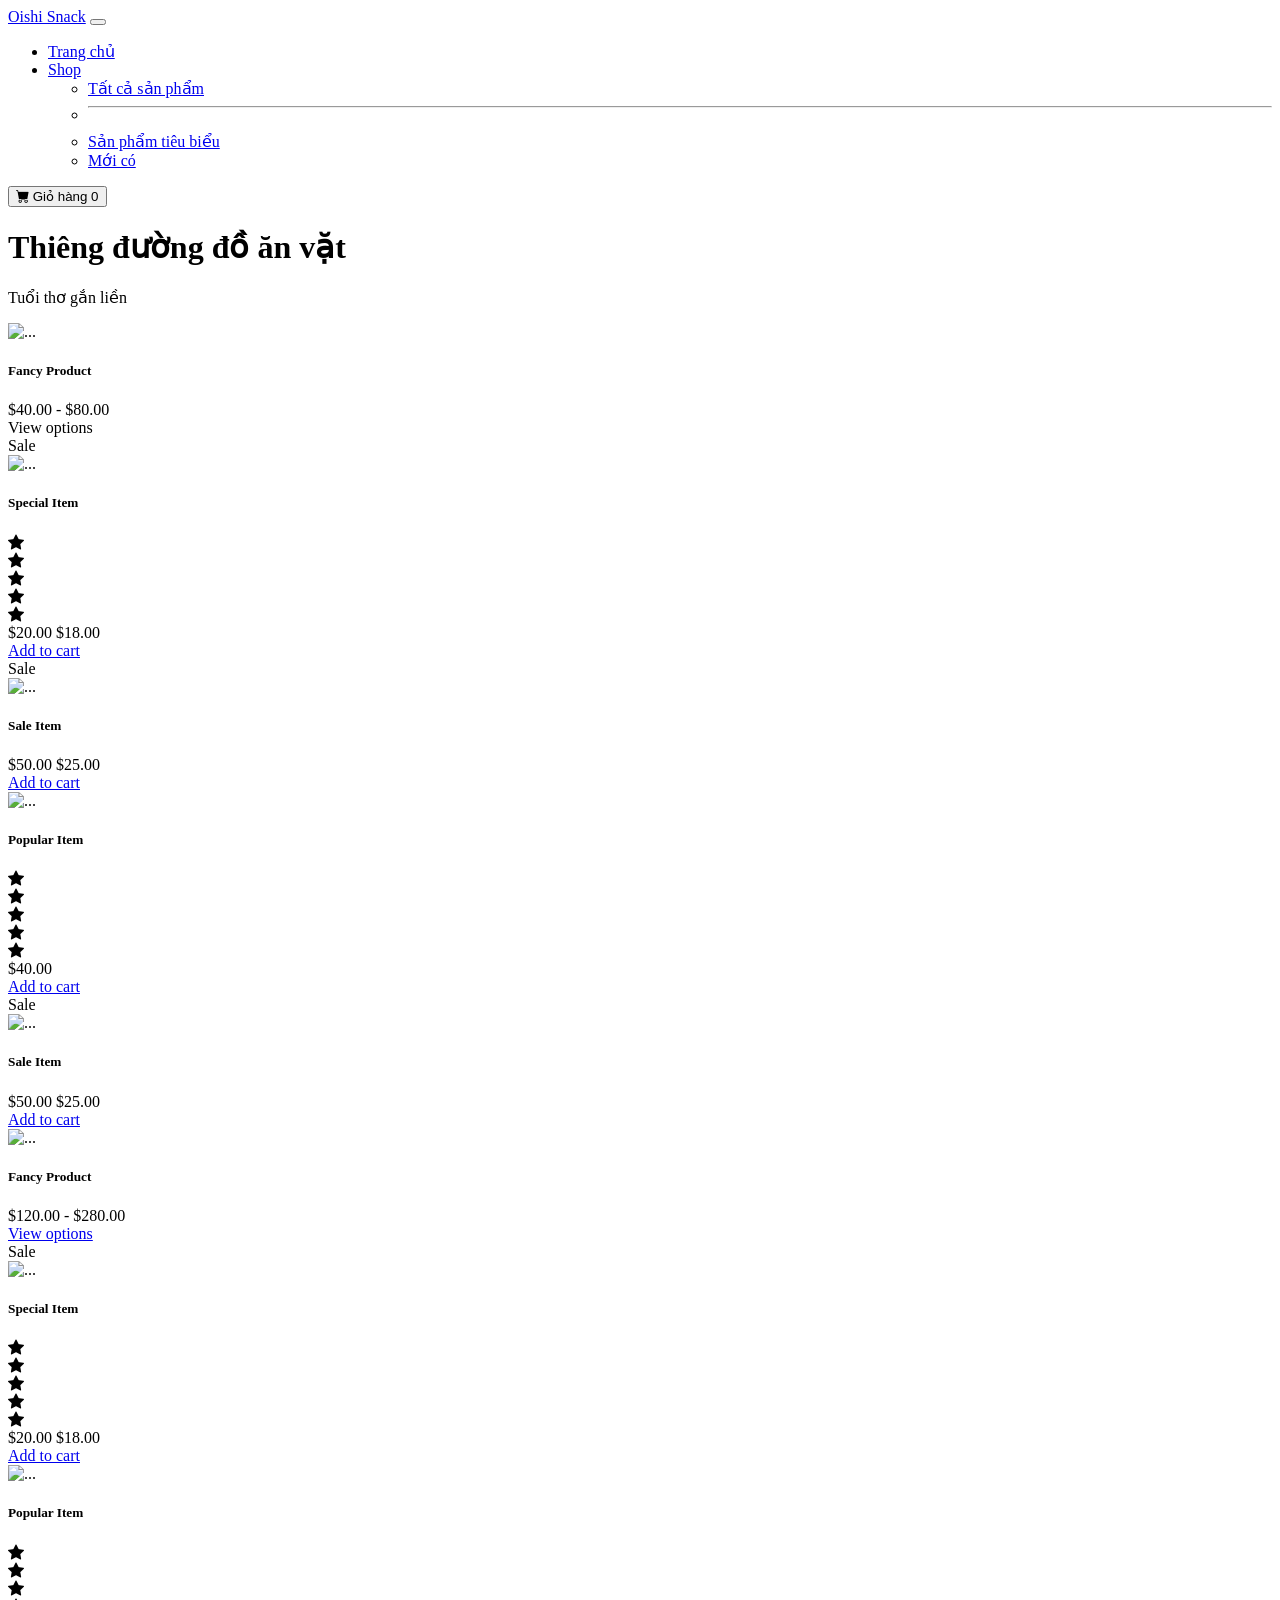
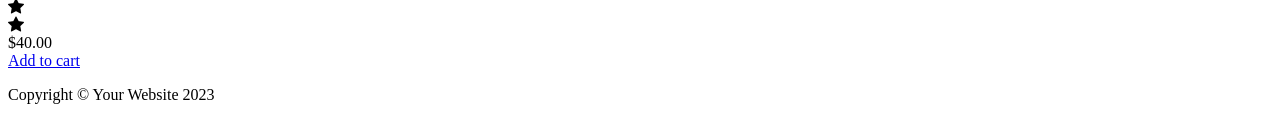
==== midterm/src/main/resources/templates/index.html @ ead7c8b4 "midterm" ====
<!DOCTYPE html>
<html lang="en">
    <head>
        <meta charset="utf-8" />
        <meta name="viewport" content="width=device-width, initial-scale=1, shrink-to-fit=no" />
        <meta name="description" content="" />
        <meta name="author" content="" />
        <title>Trang chủ</title>
        <!-- Favicon-->
        <link rel="icon" type="image/x-icon" href="assets/favicon.ico" />
        <!-- Bootstrap icons-->
        <link href="https://cdn.jsdelivr.net/npm/bootstrap-icons@1.5.0/font/bootstrap-icons.css" rel="stylesheet" />
        <!-- Core theme CSS (includes Bootstrap)-->
        <link href="css/styles.css" rel="stylesheet" />
    </head>
    <body>
        <!-- Navigation-->
        <nav class="navbar navbar-expand-lg navbar-light bg-light">
            <div class="container px-4 px-lg-5">
                <a class="navbar-brand" href="#!">Oishi Snack</a>
                <button class="navbar-toggler" type="button" data-bs-toggle="collapse" data-bs-target="#navbarSupportedContent" aria-controls="navbarSupportedContent" aria-expanded="false" aria-label="Toggle navigation"><span class="navbar-toggler-icon"></span></button>
                <div class="collapse navbar-collapse" id="navbarSupportedContent">
                    <ul class="navbar-nav me-auto mb-2 mb-lg-0 ms-lg-4">
                        <li class="nav-item"><a class="nav-link active" aria-current="page" href="#!">Trang chủ</a></li>
                        <!-- <li class="nav-item"><a class="nav-link" href="#!">About</a></li> -->
                        <li class="nav-item dropdown">
                            <a class="nav-link dropdown-toggle" id="navbarDropdown" href="#" role="button" data-bs-toggle="dropdown" aria-expanded="false">Shop</a>
                            <ul class="dropdown-menu" aria-labelledby="navbarDropdown">
                                <li><a class="dropdown-item" href="#!">Tất cả sản phẩm</a></li>
                                <li><hr class="dropdown-divider" /></li>
                                <li><a class="dropdown-item" href="#!">Sản phẩm tiêu biểu</a></li>
                                <li><a class="dropdown-item" href="#!">Mới có</a></li>
                            </ul>
                        </li>
                    </ul>
                    <form class="d-flex">
                        <button class="btn btn-outline-dark" type="submit">
                            <i class="bi-cart-fill me-1"></i>
                            Giỏ hàng
                            <span class="badge bg-dark text-white ms-1 rounded-pill">0</span>
                        </button>
                    </form>
                </div>
            </div>
        </nav>
        <!-- Header-->
        <header class="bg-dark py-5">
            <div class="container px-4 px-lg-5 my-5">
                <div class="text-center text-white">
                    <h1 class="display-4 fw-bolder">Thiêng đường đồ ăn vặt</h1>
                    <p class="lead fw-normal text-white-50 mb-0">Tuổi thơ gắn liền</p>
                </div>
            </div>
        </header>
        <!-- Section-->
        <section class="py-5">
            <div class="container px-4 px-lg-5 mt-5">
                <div class="row gx-4 gx-lg-5 row-cols-2 row-cols-md-3 row-cols-xl-4 justify-content-center">
                    <div class="col mb-5">
                        <div class="card h-100">
                            <!-- Product image-->
                            <img class="card-img-top" src="https://dummyimage.com/450x300/dee2e6/6c757d.jpg" alt="..." />
                            <!-- Product details-->
                            <div class="card-body p-4">
                                <div class="text-center">
                                    <!-- Product name-->
                                    <h5 class="fw-bolder">Fancy Product</h5>
                                    <!-- Product price-->
                                    $40.00 - $80.00
                                </div>
                            </div>
                            <!-- Product actions-->
                            <div class="card-footer p-4 pt-0 border-top-0 bg-transparent">
                                <div class="text-center"><a class="btn btn-outline-dark mt-auto" th:href="@{/product}">View options</a></div>
                            </div>
                        </div>
                    </div>
                    <div class="col mb-5">
                        <div class="card h-100">
                            <!-- Sale badge-->
                            <div class="badge bg-dark text-white position-absolute" style="top: 0.5rem; right: 0.5rem">Sale</div>
                            <!-- Product image-->
                            <img class="card-img-top" src="https://dummyimage.com/450x300/dee2e6/6c757d.jpg" alt="..." />
                            <!-- Product details-->
                            <div class="card-body p-4">
                                <div class="text-center">
                                    <!-- Product name-->
                                    <h5 class="fw-bolder">Special Item</h5>
                                    <!-- Product reviews-->
                                    <div class="d-flex justify-content-center small text-warning mb-2">
                                        <div class="bi-star-fill"></div>
                                        <div class="bi-star-fill"></div>
                                        <div class="bi-star-fill"></div>
                                        <div class="bi-star-fill"></div>
                                        <div class="bi-star-fill"></div>
                                    </div>
                                    <!-- Product price-->
                                    <span class="text-muted text-decoration-line-through">$20.00</span>
                                    $18.00
                                </div>
                            </div>
                            <!-- Product actions-->
                            <div class="card-footer p-4 pt-0 border-top-0 bg-transparent">
                                <div class="text-center"><a class="btn btn-outline-dark mt-auto" href="#">Add to cart</a></div>
                            </div>
                        </div>
                    </div>
                    <div class="col mb-5">
                        <div class="card h-100">
                            <!-- Sale badge-->
                            <div class="badge bg-dark text-white position-absolute" style="top: 0.5rem; right: 0.5rem">Sale</div>
                            <!-- Product image-->
                            <img class="card-img-top" src="https://dummyimage.com/450x300/dee2e6/6c757d.jpg" alt="..." />
                            <!-- Product details-->
                            <div class="card-body p-4">
                                <div class="text-center">
                                    <!-- Product name-->
                                    <h5 class="fw-bolder">Sale Item</h5>
                                    <!-- Product price-->
                                    <span class="text-muted text-decoration-line-through">$50.00</span>
                                    $25.00
                                </div>
                            </div>
                            <!-- Product actions-->
                            <div class="card-footer p-4 pt-0 border-top-0 bg-transparent">
                                <div class="text-center"><a class="btn btn-outline-dark mt-auto" href="#">Add to cart</a></div>
                            </div>
                        </div>
                    </div>
                    <div class="col mb-5">
                        <div class="card h-100">
                            <!-- Product image-->
                            <img class="card-img-top" src="https://dummyimage.com/450x300/dee2e6/6c757d.jpg" alt="..." />
                            <!-- Product details-->
                            <div class="card-body p-4">
                                <div class="text-center">
                                    <!-- Product name-->
                                    <h5 class="fw-bolder">Popular Item</h5>
                                    <!-- Product reviews-->
                                    <div class="d-flex justify-content-center small text-warning mb-2">
                                        <div class="bi-star-fill"></div>
                                        <div class="bi-star-fill"></div>
                                        <div class="bi-star-fill"></div>
                                        <div class="bi-star-fill"></div>
                                        <div class="bi-star-fill"></div>
                                    </div>
                                    <!-- Product price-->
                                    $40.00
                                </div>
                            </div>
                            <!-- Product actions-->
                            <div class="card-footer p-4 pt-0 border-top-0 bg-transparent">
                                <div class="text-center"><a class="btn btn-outline-dark mt-auto" href="#">Add to cart</a></div>
                            </div>
                        </div>
                    </div>
                    <div class="col mb-5">
                        <div class="card h-100">
                            <!-- Sale badge-->
                            <div class="badge bg-dark text-white position-absolute" style="top: 0.5rem; right: 0.5rem">Sale</div>
                            <!-- Product image-->
                            <img class="card-img-top" src="https://dummyimage.com/450x300/dee2e6/6c757d.jpg" alt="..." />
                            <!-- Product details-->
                            <div class="card-body p-4">
                                <div class="text-center">
                                    <!-- Product name-->
                                    <h5 class="fw-bolder">Sale Item</h5>
                                    <!-- Product price-->
                                    <span class="text-muted text-decoration-line-through">$50.00</span>
                                    $25.00
                                </div>
                            </div>
                            <!-- Product actions-->
                            <div class="card-footer p-4 pt-0 border-top-0 bg-transparent">
                                <div class="text-center"><a class="btn btn-outline-dark mt-auto" href="#">Add to cart</a></div>
                            </div>
                        </div>
                    </div>
                    <div class="col mb-5">
                        <div class="card h-100">
                            <!-- Product image-->
                            <img class="card-img-top" src="https://dummyimage.com/450x300/dee2e6/6c757d.jpg" alt="..." />
                            <!-- Product details-->
                            <div class="card-body p-4">
                                <div class="text-center">
                                    <!-- Product name-->
                                    <h5 class="fw-bolder">Fancy Product</h5>
                                    <!-- Product price-->
                                    $120.00 - $280.00
                                </div>
                            </div>
                            <!-- Product actions-->
                            <div class="card-footer p-4 pt-0 border-top-0 bg-transparent">
                                <div class="text-center"><a class="btn btn-outline-dark mt-auto" href="#">View options</a></div>
                            </div>
                        </div>
                    </div>
                    <div class="col mb-5">
                        <div class="card h-100">
                            <!-- Sale badge-->
                            <div class="badge bg-dark text-white position-absolute" style="top: 0.5rem; right: 0.5rem">Sale</div>
                            <!-- Product image-->
                            <img class="card-img-top" src="https://dummyimage.com/450x300/dee2e6/6c757d.jpg" alt="..." />
                            <!-- Product details-->
                            <div class="card-body p-4">
                                <div class="text-center">
                                    <!-- Product name-->
                                    <h5 class="fw-bolder">Special Item</h5>
                                    <!-- Product reviews-->
                                    <div class="d-flex justify-content-center small text-warning mb-2">
                                        <div class="bi-star-fill"></div>
                                        <div class="bi-star-fill"></div>
                                        <div class="bi-star-fill"></div>
                                        <div class="bi-star-fill"></div>
                                        <div class="bi-star-fill"></div>
                                    </div>
                                    <!-- Product price-->
                                    <span class="text-muted text-decoration-line-through">$20.00</span>
                                    $18.00
                                </div>
                            </div>
                            <!-- Product actions-->
                            <div class="card-footer p-4 pt-0 border-top-0 bg-transparent">
                                <div class="text-center"><a class="btn btn-outline-dark mt-auto" href="#">Add to cart</a></div>
                            </div>
                        </div>
                    </div>
                    <div class="col mb-5">
                        <div class="card h-100">
                            <!-- Product image-->
                            <img class="card-img-top" src="https://dummyimage.com/450x300/dee2e6/6c757d.jpg" alt="..." />
                            <!-- Product details-->
                            <div class="card-body p-4">
                                <div class="text-center">
                                    <!-- Product name-->
                                    <h5 class="fw-bolder">Popular Item</h5>
                                    <!-- Product reviews-->
                                    <div class="d-flex justify-content-center small text-warning mb-2">
                                        <div class="bi-star-fill"></div>
                                        <div class="bi-star-fill"></div>
                                        <div class="bi-star-fill"></div>
                                        <div class="bi-star-fill"></div>
                                        <div class="bi-star-fill"></div>
                                    </div>
                                    <!-- Product price-->
                                    $40.00
                                </div>
                            </div>
                            <!-- Product actions-->
                            <div class="card-footer p-4 pt-0 border-top-0 bg-transparent">
                                <div class="text-center"><a class="btn btn-outline-dark mt-auto" href="#">Add to cart</a></div>
                            </div>
                        </div>
                    </div>
                </div>
            </div>
        </section>
        <!-- Footer-->
        <footer class="py-5 bg-dark">
            <div class="container"><p class="m-0 text-center text-white">Copyright &copy; Your Website 2023</p></div>
        </footer>
        <!-- Bootstrap core JS-->
        <script src="https://cdn.jsdelivr.net/npm/bootstrap@5.2.3/dist/js/bootstrap.bundle.min.js"></script>
        <!-- Core theme JS-->
        <script src="js/scripts.js"></script>
    </body>
</html>
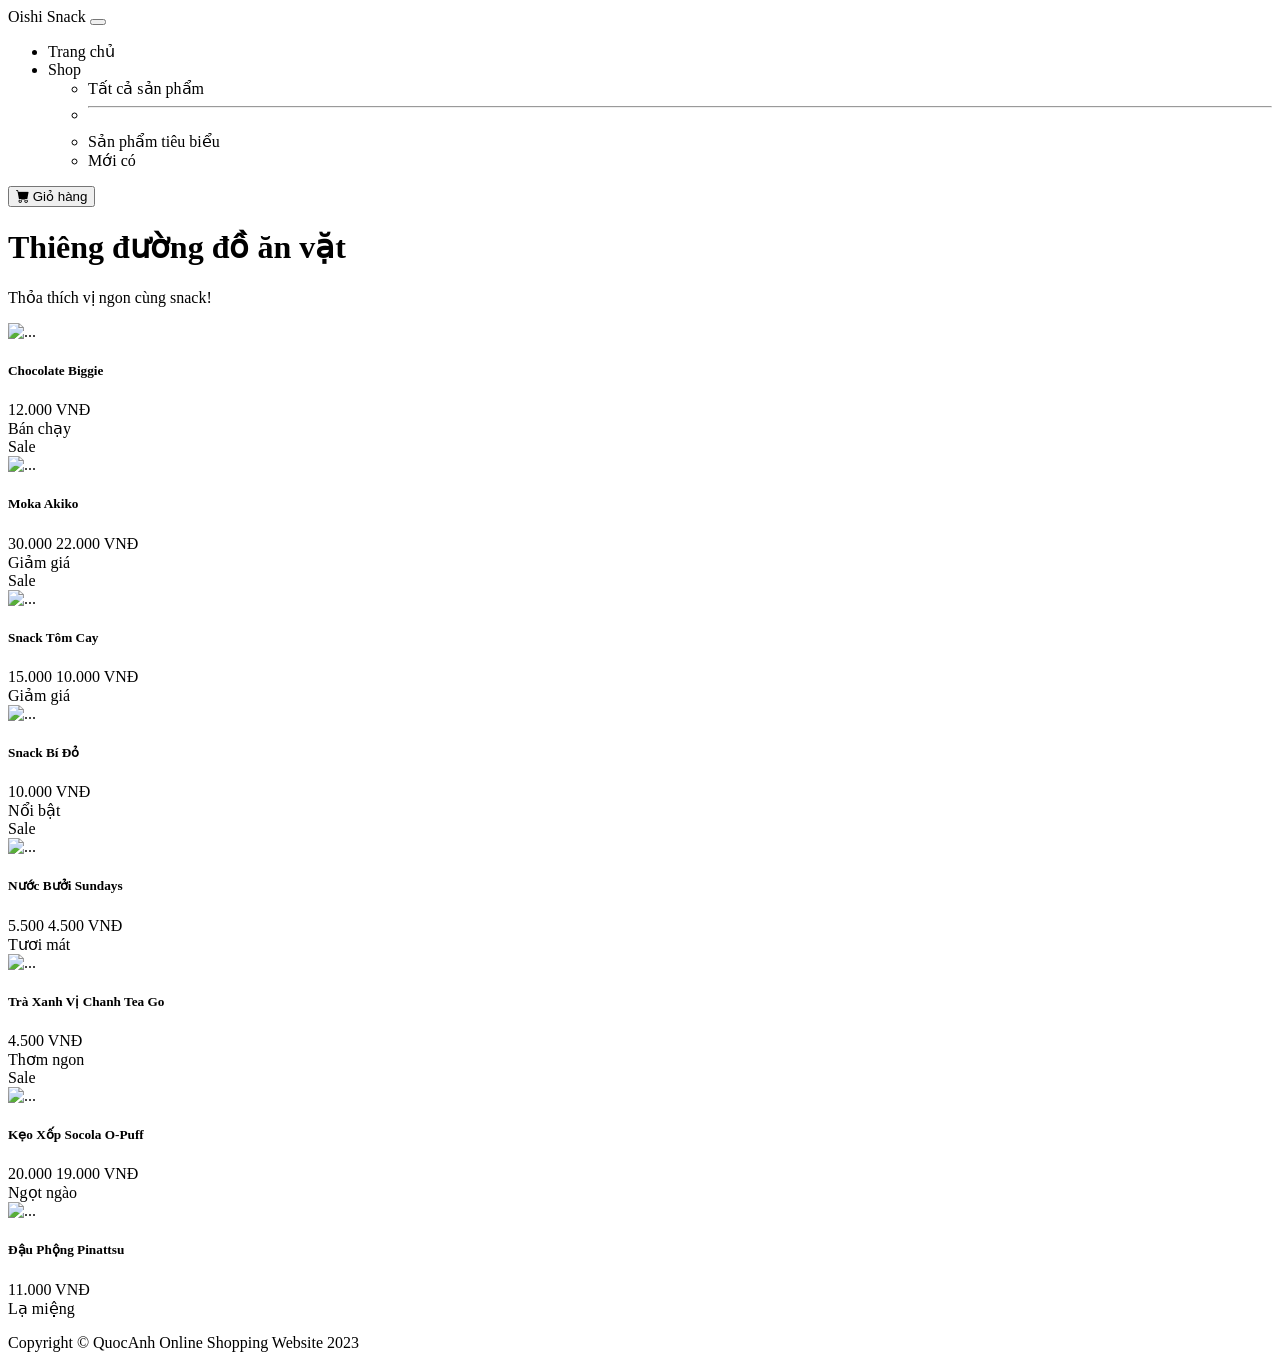
==== commit 1b65cc27: "update" ====
--- a/midterm/src/main/resources/templates/index.html
+++ b/midterm/src/main/resources/templates/index.html
@@ -1,267 +1,275 @@
 <!DOCTYPE html>
 <html lang="en">
-    <head>
-        <meta charset="utf-8" />
-        <meta name="viewport" content="width=device-width, initial-scale=1, shrink-to-fit=no" />
-        <meta name="description" content="" />
-        <meta name="author" content="" />
-        <title>Trang chủ</title>
-        <!-- Favicon-->
-        <link rel="icon" type="image/x-icon" href="assets/favicon.ico" />
-        <!-- Bootstrap icons-->
-        <link href="https://cdn.jsdelivr.net/npm/bootstrap-icons@1.5.0/font/bootstrap-icons.css" rel="stylesheet" />
-        <!-- Core theme CSS (includes Bootstrap)-->
-        <link href="css/styles.css" rel="stylesheet" />
-    </head>
-    <body>
-        <!-- Navigation-->
-        <nav class="navbar navbar-expand-lg navbar-light bg-light">
-            <div class="container px-4 px-lg-5">
-                <a class="navbar-brand" href="#!">Oishi Snack</a>
-                <button class="navbar-toggler" type="button" data-bs-toggle="collapse" data-bs-target="#navbarSupportedContent" aria-controls="navbarSupportedContent" aria-expanded="false" aria-label="Toggle navigation"><span class="navbar-toggler-icon"></span></button>
-                <div class="collapse navbar-collapse" id="navbarSupportedContent">
-                    <ul class="navbar-nav me-auto mb-2 mb-lg-0 ms-lg-4">
-                        <li class="nav-item"><a class="nav-link active" aria-current="page" href="#!">Trang chủ</a></li>
-                        <!-- <li class="nav-item"><a class="nav-link" href="#!">About</a></li> -->
-                        <li class="nav-item dropdown">
-                            <a class="nav-link dropdown-toggle" id="navbarDropdown" href="#" role="button" data-bs-toggle="dropdown" aria-expanded="false">Shop</a>
-                            <ul class="dropdown-menu" aria-labelledby="navbarDropdown">
-                                <li><a class="dropdown-item" href="#!">Tất cả sản phẩm</a></li>
-                                <li><hr class="dropdown-divider" /></li>
-                                <li><a class="dropdown-item" href="#!">Sản phẩm tiêu biểu</a></li>
-                                <li><a class="dropdown-item" href="#!">Mới có</a></li>
-                            </ul>
-                        </li>
-                    </ul>
-                    <form class="d-flex">
+
+<head>
+    <meta charset="utf-8" />
+    <meta name="viewport" content="width=device-width, initial-scale=1, shrink-to-fit=no" />
+    <meta name="description" content="Đây là bài tập đồ án của sinh viên, không phải để kinh doanh" />
+    <meta name="author" content="Phạm Quốc Anh - 52000626" />
+    <title>Trang chủ</title>
+    <!-- Favicon-->
+    <link rel="icon" type="image/x-icon" href="assets/snack.ico" />
+    <!-- Bootstrap icons-->
+    <link href="https://cdn.jsdelivr.net/npm/bootstrap-icons@1.5.0/font/bootstrap-icons.css" rel="stylesheet" />
+    <!-- Core theme CSS (includes Bootstrap)-->
+    <link href="css/styles.css" rel="stylesheet" />
+</head>
+
+<body>
+    <!-- Navigation-->
+    <nav class="navbar navbar-expand-lg navbar-light bg-light">
+        <div class="container px-4 px-lg-5">
+            <a class="navbar-brand" th:href="@{/}">Oishi Snack</a>
+            <button class="navbar-toggler" type="button" data-bs-toggle="collapse"
+                data-bs-target="#navbarSupportedContent" aria-controls="navbarSupportedContent" aria-expanded="false"
+                aria-label="Toggle navigation"><span class="navbar-toggler-icon"></span></button>
+            <div class="collapse navbar-collapse" id="navbarSupportedContent">
+                <ul class="navbar-nav me-auto mb-2 mb-lg-0 ms-lg-4">
+                    <li class="nav-item"><a class="nav-link active" aria-current="page" th:href="@{/}">Trang chủ</a>
+                    </li>
+                    <!-- <li class="nav-item"><a class="nav-link" href="#!">About</a></li> -->
+                    <li class="nav-item dropdown">
+                        <a class="nav-link dropdown-toggle" id="navbarDropdown" th:href="@{/}" role="button"
+                            data-bs-toggle="dropdown" aria-expanded="false">Shop</a>
+                        <ul class="dropdown-menu" aria-labelledby="navbarDropdown">
+                            <li><a class="dropdown-item" th:href="@{/product}">Tất cả sản phẩm</a></li>
+                            <li>
+                                <hr class="dropdown-divider" />
+                            </li>
+                            <li><a class="dropdown-item" th:href="@{/product}">Sản phẩm tiêu biểu</a></li>
+                            <li><a class="dropdown-item" th:href="@{/product}">Mới có</a></li>
+                        </ul>
+                    </li>
+                </ul>
+                <form class="d-flex">
+                    <a th:href="@{/cart}">
                         <button class="btn btn-outline-dark" type="submit">
                             <i class="bi-cart-fill me-1"></i>
                             Giỏ hàng
-                            <span class="badge bg-dark text-white ms-1 rounded-pill">0</span>
                         </button>
-                    </form>
-                </div>
+                    </a>
+                </form>
             </div>
-        </nav>
-        <!-- Header-->
-        <header class="bg-dark py-5">
-            <div class="container px-4 px-lg-5 my-5">
-                <div class="text-center text-white">
-                    <h1 class="display-4 fw-bolder">Thiêng đường đồ ăn vặt</h1>
-                    <p class="lead fw-normal text-white-50 mb-0">Tuổi thơ gắn liền</p>
-                </div>
+        </div>
+    </nav>
+    <!-- Header-->
+    <header class="bg-dark py-5">
+        <div class="container px-4 px-lg-5 my-5">
+            <div class="text-center text-white">
+                <h1 class="display-4 fw-bolder">Thiêng đường đồ ăn vặt</h1>
+                <p class="lead fw-normal text-white-50 mb-0">Thỏa thích vị ngon cùng snack!</p>
             </div>
-        </header>
-        <!-- Section-->
-        <section class="py-5">
-            <div class="container px-4 px-lg-5 mt-5">
-                <div class="row gx-4 gx-lg-5 row-cols-2 row-cols-md-3 row-cols-xl-4 justify-content-center">
-                    <div class="col mb-5">
-                        <div class="card h-100">
-                            <!-- Product image-->
-                            <img class="card-img-top" src="https://dummyimage.com/450x300/dee2e6/6c757d.jpg" alt="..." />
-                            <!-- Product details-->
-                            <div class="card-body p-4">
-                                <div class="text-center">
-                                    <!-- Product name-->
-                                    <h5 class="fw-bolder">Fancy Product</h5>
-                                    <!-- Product price-->
-                                    $40.00 - $80.00
-                                </div>
-                            </div>
-                            <!-- Product actions-->
-                            <div class="card-footer p-4 pt-0 border-top-0 bg-transparent">
-                                <div class="text-center"><a class="btn btn-outline-dark mt-auto" th:href="@{/product}">View options</a></div>
-                            </div>
-                        </div>
-                    </div>
-                    <div class="col mb-5">
-                        <div class="card h-100">
-                            <!-- Sale badge-->
-                            <div class="badge bg-dark text-white position-absolute" style="top: 0.5rem; right: 0.5rem">Sale</div>
-                            <!-- Product image-->
-                            <img class="card-img-top" src="https://dummyimage.com/450x300/dee2e6/6c757d.jpg" alt="..." />
-                            <!-- Product details-->
-                            <div class="card-body p-4">
-                                <div class="text-center">
-                                    <!-- Product name-->
-                                    <h5 class="fw-bolder">Special Item</h5>
-                                    <!-- Product reviews-->
-                                    <div class="d-flex justify-content-center small text-warning mb-2">
-                                        <div class="bi-star-fill"></div>
-                                        <div class="bi-star-fill"></div>
-                                        <div class="bi-star-fill"></div>
-                                        <div class="bi-star-fill"></div>
-                                        <div class="bi-star-fill"></div>
-                                    </div>
-                                    <!-- Product price-->
-                                    <span class="text-muted text-decoration-line-through">$20.00</span>
-                                    $18.00
-                                </div>
-                            </div>
-                            <!-- Product actions-->
-                            <div class="card-footer p-4 pt-0 border-top-0 bg-transparent">
-                                <div class="text-center"><a class="btn btn-outline-dark mt-auto" href="#">Add to cart</a></div>
-                            </div>
-                        </div>
-                    </div>
-                    <div class="col mb-5">
-                        <div class="card h-100">
-                            <!-- Sale badge-->
-                            <div class="badge bg-dark text-white position-absolute" style="top: 0.5rem; right: 0.5rem">Sale</div>
-                            <!-- Product image-->
-                            <img class="card-img-top" src="https://dummyimage.com/450x300/dee2e6/6c757d.jpg" alt="..." />
-                            <!-- Product details-->
-                            <div class="card-body p-4">
-                                <div class="text-center">
-                                    <!-- Product name-->
-                                    <h5 class="fw-bolder">Sale Item</h5>
-                                    <!-- Product price-->
-                                    <span class="text-muted text-decoration-line-through">$50.00</span>
-                                    $25.00
-                                </div>
-                            </div>
-                            <!-- Product actions-->
-                            <div class="card-footer p-4 pt-0 border-top-0 bg-transparent">
-                                <div class="text-center"><a class="btn btn-outline-dark mt-auto" href="#">Add to cart</a></div>
-                            </div>
-                        </div>
-                    </div>
-                    <div class="col mb-5">
-                        <div class="card h-100">
-                            <!-- Product image-->
-                            <img class="card-img-top" src="https://dummyimage.com/450x300/dee2e6/6c757d.jpg" alt="..." />
-                            <!-- Product details-->
-                            <div class="card-body p-4">
-                                <div class="text-center">
-                                    <!-- Product name-->
-                                    <h5 class="fw-bolder">Popular Item</h5>
-                                    <!-- Product reviews-->
-                                    <div class="d-flex justify-content-center small text-warning mb-2">
-                                        <div class="bi-star-fill"></div>
-                                        <div class="bi-star-fill"></div>
-                                        <div class="bi-star-fill"></div>
-                                        <div class="bi-star-fill"></div>
-                                        <div class="bi-star-fill"></div>
-                                    </div>
-                                    <!-- Product price-->
-                                    $40.00
-                                </div>
-                            </div>
-                            <!-- Product actions-->
-                            <div class="card-footer p-4 pt-0 border-top-0 bg-transparent">
-                                <div class="text-center"><a class="btn btn-outline-dark mt-auto" href="#">Add to cart</a></div>
-                            </div>
-                        </div>
-                    </div>
-                    <div class="col mb-5">
-                        <div class="card h-100">
-                            <!-- Sale badge-->
-                            <div class="badge bg-dark text-white position-absolute" style="top: 0.5rem; right: 0.5rem">Sale</div>
-                            <!-- Product image-->
-                            <img class="card-img-top" src="https://dummyimage.com/450x300/dee2e6/6c757d.jpg" alt="..." />
-                            <!-- Product details-->
-                            <div class="card-body p-4">
-                                <div class="text-center">
-                                    <!-- Product name-->
-                                    <h5 class="fw-bolder">Sale Item</h5>
-                                    <!-- Product price-->
-                                    <span class="text-muted text-decoration-line-through">$50.00</span>
-                                    $25.00
-                                </div>
-                            </div>
-                            <!-- Product actions-->
-                            <div class="card-footer p-4 pt-0 border-top-0 bg-transparent">
-                                <div class="text-center"><a class="btn btn-outline-dark mt-auto" href="#">Add to cart</a></div>
-                            </div>
-                        </div>
-                    </div>
-                    <div class="col mb-5">
-                        <div class="card h-100">
-                            <!-- Product image-->
-                            <img class="card-img-top" src="https://dummyimage.com/450x300/dee2e6/6c757d.jpg" alt="..." />
-                            <!-- Product details-->
-                            <div class="card-body p-4">
-                                <div class="text-center">
-                                    <!-- Product name-->
-                                    <h5 class="fw-bolder">Fancy Product</h5>
-                                    <!-- Product price-->
-                                    $120.00 - $280.00
-                                </div>
-                            </div>
-                            <!-- Product actions-->
-                            <div class="card-footer p-4 pt-0 border-top-0 bg-transparent">
-                                <div class="text-center"><a class="btn btn-outline-dark mt-auto" href="#">View options</a></div>
-                            </div>
-                        </div>
-                    </div>
-                    <div class="col mb-5">
-                        <div class="card h-100">
-                            <!-- Sale badge-->
-                            <div class="badge bg-dark text-white position-absolute" style="top: 0.5rem; right: 0.5rem">Sale</div>
-                            <!-- Product image-->
-                            <img class="card-img-top" src="https://dummyimage.com/450x300/dee2e6/6c757d.jpg" alt="..." />
-                            <!-- Product details-->
-                            <div class="card-body p-4">
-                                <div class="text-center">
-                                    <!-- Product name-->
-                                    <h5 class="fw-bolder">Special Item</h5>
-                                    <!-- Product reviews-->
-                                    <div class="d-flex justify-content-center small text-warning mb-2">
-                                        <div class="bi-star-fill"></div>
-                                        <div class="bi-star-fill"></div>
-                                        <div class="bi-star-fill"></div>
-                                        <div class="bi-star-fill"></div>
-                                        <div class="bi-star-fill"></div>
-                                    </div>
-                                    <!-- Product price-->
-                                    <span class="text-muted text-decoration-line-through">$20.00</span>
-                                    $18.00
-                                </div>
-                            </div>
-                            <!-- Product actions-->
-                            <div class="card-footer p-4 pt-0 border-top-0 bg-transparent">
-                                <div class="text-center"><a class="btn btn-outline-dark mt-auto" href="#">Add to cart</a></div>
-                            </div>
-                        </div>
-                    </div>
-                    <div class="col mb-5">
-                        <div class="card h-100">
-                            <!-- Product image-->
-                            <img class="card-img-top" src="https://dummyimage.com/450x300/dee2e6/6c757d.jpg" alt="..." />
-                            <!-- Product details-->
-                            <div class="card-body p-4">
-                                <div class="text-center">
-                                    <!-- Product name-->
-                                    <h5 class="fw-bolder">Popular Item</h5>
-                                    <!-- Product reviews-->
-                                    <div class="d-flex justify-content-center small text-warning mb-2">
-                                        <div class="bi-star-fill"></div>
-                                        <div class="bi-star-fill"></div>
-                                        <div class="bi-star-fill"></div>
-                                        <div class="bi-star-fill"></div>
-                                        <div class="bi-star-fill"></div>
-                                    </div>
-                                    <!-- Product price-->
-                                    $40.00
-                                </div>
-                            </div>
-                            <!-- Product actions-->
-                            <div class="card-footer p-4 pt-0 border-top-0 bg-transparent">
-                                <div class="text-center"><a class="btn btn-outline-dark mt-auto" href="#">Add to cart</a></div>
-                            </div>
+        </div>
+    </header>
+    <!-- Section-->
+    <section class="py-5">
+        <div class="container px-4 px-lg-5 mt-5">
+            <div class="row gx-4 gx-lg-5 row-cols-2 row-cols-md-3 row-cols-xl-4 justify-content-center">
+                <div class="col mb-5">
+                    <div class="card h-100">
+                        <!-- Product image-->
+                        <img class="card-img-top"
+                            src="https://oishi.cdn.vccloud.vn/storage/products/October2021/FsQ4WVPQdS1ZbaSQBA4o.png"
+                            alt="..." />
+                        <!-- Product details-->
+                        <div class="card-body p-4">
+                            <div class="text-center">
+                                <!-- Product name-->
+                                <h5 class="fw-bolder">Chocolate Biggie</h5>
+                                <!-- Product price-->
+                                12.000 VNĐ
+                            </div>
+                        </div>
+                        <!-- Product actions-->
+                        <div class="card-footer p-4 pt-0 border-top-0 bg-transparent">
+                            <div class="text-center"><a class="btn btn-outline-dark mt-auto" th:href="@{/product}">Bán
+                                    chạy</a></div>
+                        </div>
+                    </div>
+                </div>
+                <div class="col mb-5">
+                    <div class="card h-100">
+                        <!-- Sale badge-->
+                        <div class="badge bg-dark text-white position-absolute" style="top: 0.5rem; right: 0.5rem">Sale
+                        </div>
+                        <!-- Product image-->
+                        <img class="card-img-top"
+                            src="https://oishi.cdn.vccloud.vn/storage/products/March2021/WPwDtHmq7zUTc1TdSSU1.png"
+                            alt="..." />
+                        <!-- Product details-->
+                        <div class="card-body p-4">
+                            <div class="text-center">
+                                <!-- Product name-->
+                                <h5 class="fw-bolder">Moka Akiko</h5>
+                                <!-- Product price-->
+                                <span class="text-muted text-decoration-line-through">30.000</span>
+                                22.000 VNĐ
+                            </div>
+                        </div>
+                        <!-- Product actions-->
+                        <div class="card-footer p-4 pt-0 border-top-0 bg-transparent">
+                            <div class="text-center"><a class="btn btn-outline-dark mt-auto" th:href="@{/product}">Giảm
+                                    giá</a></div>
+                        </div>
+                    </div>
+                </div>
+                <div class="col mb-5">
+                    <div class="card h-100">
+                        <!-- Sale badge-->
+                        <div class="badge bg-dark text-white position-absolute" style="top: 0.5rem; right: 0.5rem">Sale
+                        </div>
+                        <!-- Product image-->
+                        <img class="card-img-top"
+                            src="https://oishi.cdn.vccloud.vn/storage/products/October2021/xIOpzoFj0JJXUFLXvaNI.png"
+                            alt="..." />
+                        <!-- Product details-->
+                        <div class="card-body p-4">
+                            <div class="text-center">
+                                <!-- Product name-->
+                                <h5 class="fw-bolder">Snack Tôm Cay</h5>
+                                <!-- Product price-->
+                                <span class="text-muted text-decoration-line-through">15.000</span>
+                                10.000 VNĐ
+                            </div>
+                        </div>
+                        <!-- Product actions-->
+                        <div class="card-footer p-4 pt-0 border-top-0 bg-transparent">
+                            <div class="text-center"><a class="btn btn-outline-dark mt-auto" th:href="@{/product}">Giảm
+                                    giá</a></div>
+                        </div>
+                    </div>
+                </div>
+                <div class="col mb-5">
+                    <div class="card h-100">
+                        <!-- Product image-->
+                        <img class="card-img-top"
+                            src="https://oishi.cdn.vccloud.vn/storage/products/October2021/Io18PkcSq88iUjKUD8zF.png"
+                            alt="..." />
+                        <!-- Product details-->
+                        <div class="card-body p-4">
+                            <div class="text-center">
+                                <!-- Product name-->
+                                <h5 class="fw-bolder">Snack Bí Đỏ</h5>
+                                <!-- Product price-->
+                                10.000 VNĐ
+                            </div>
+                        </div>
+                        <!-- Product actions-->
+                        <div class="card-footer p-4 pt-0 border-top-0 bg-transparent">
+                            <div class="text-center"><a class="btn btn-outline-dark mt-auto" th:href="@{/product}">Nổi
+                                    bật</a></div>
+                        </div>
+                    </div>
+                </div>
+                <div class="col mb-5">
+                    <div class="card h-100">
+                        <!-- Sale badge-->
+                        <div class="badge bg-dark text-white position-absolute" style="top: 0.5rem; right: 0.5rem">Sale
+                        </div>
+                        <!-- Product image-->
+                        <img class="card-img-top"
+                            src="https://oishi.cdn.vccloud.vn/storage/products/July2021/8oNx0BeRU6WgwLd5imv9.png"
+                            alt="..." />
+                        <!-- Product details-->
+                        <div class="card-body p-4">
+                            <div class="text-center">
+                                <!-- Product name-->
+                                <h5 class="fw-bolder">Nước Bưởi Sundays</h5>
+                                <!-- Product price-->
+                                <span class="text-muted text-decoration-line-through">5.500</span>
+                                4.500 VNĐ
+                            </div>
+                        </div>
+                        <!-- Product actions-->
+                        <div class="card-footer p-4 pt-0 border-top-0 bg-transparent">
+                            <div class="text-center"><a class="btn btn-outline-dark mt-auto" th:href="@{/product}">Tươi
+                                    mát</a></div>
+                        </div>
+                    </div>
+                </div>
+                <div class="col mb-5">
+                    <div class="card h-100">
+                        <!-- Product image-->
+                        <img class="card-img-top"
+                            src="https://oishi.cdn.vccloud.vn/storage/products/October2021/j3I0DTFr2t41AnS8I1BD.png"
+                            alt="..." />
+                        <!-- Product details-->
+                        <div class="card-body p-4">
+                            <div class="text-center">
+                                <!-- Product name-->
+                                <h5 class="fw-bolder">Trà Xanh Vị Chanh Tea Go</h5>
+                                <!-- Product price-->
+                                4.500 VNĐ
+                            </div>
+                        </div>
+                        <!-- Product actions-->
+                        <div class="card-footer p-4 pt-0 border-top-0 bg-transparent">
+                            <div class="text-center"><a class="btn btn-outline-dark mt-auto" th:href="@{/product}">Thơm
+                                    ngon</a></div>
+                        </div>
+                    </div>
+                </div>
+                <div class="col mb-5">
+                    <div class="card h-100">
+                        <!-- Sale badge-->
+                        <div class="badge bg-dark text-white position-absolute" style="top: 0.5rem; right: 0.5rem">Sale
+                        </div>
+                        <!-- Product image-->
+                        <img class="card-img-top"
+                            src="https://oishi.cdn.vccloud.vn/storage/products/June2022/DpvmS9CqmMtxxxZXqdAc.png"
+                            alt="..." />
+                        <!-- Product details-->
+                        <div class="card-body p-4">
+                            <div class="text-center">
+                                <!-- Product name-->
+                                <h5 class="fw-bolder">Kẹo Xốp Socola O-Puff</h5>
+                                <!-- Product price-->
+                                <span class="text-muted text-decoration-line-through">20.000</span>
+                                19.000 VNĐ
+                            </div>
+                        </div>
+                        <!-- Product actions-->
+                        <div class="card-footer p-4 pt-0 border-top-0 bg-transparent">
+                            <div class="text-center"><a class="btn btn-outline-dark mt-auto" th:href="@{/product}">Ngọt
+                                    ngào</a></div>
+                        </div>
+                    </div>
+                </div>
+                <div class="col mb-5">
+                    <div class="card h-100">
+                        <!-- Product image-->
+                        <img class="card-img-top"
+                            src="https://oishi.cdn.vccloud.vn/storage/products/February2019/UlBGAW1QHDPpZITmjsEp.png"
+                            alt="..." />
+                        <!-- Product details-->
+                        <div class="card-body p-4">
+                            <div class="text-center">
+                                <!-- Product name-->
+                                <h5 class="fw-bolder">Đậu Phộng Pinattsu</h5>
+                                <!-- Product price-->
+                                11.000 VNĐ
+                            </div>
+                        </div>
+                        <!-- Product actions-->
+                        <div class="card-footer p-4 pt-0 border-top-0 bg-transparent">
+                            <div class="text-center"><a class="btn btn-outline-dark mt-auto" th:href="@{/product}">Lạ
+                                    miệng</a></div>
                         </div>
                     </div>
                 </div>
             </div>
-        </section>
-        <!-- Footer-->
-        <footer class="py-5 bg-dark">
-            <div class="container"><p class="m-0 text-center text-white">Copyright &copy; Your Website 2023</p></div>
-        </footer>
-        <!-- Bootstrap core JS-->
-        <script src="https://cdn.jsdelivr.net/npm/bootstrap@5.2.3/dist/js/bootstrap.bundle.min.js"></script>
-        <!-- Core theme JS-->
-        <script src="js/scripts.js"></script>
-    </body>
-</html>
+        </div>
+    </section>
+    <!-- Footer-->
+    <footer class="py-5 bg-dark">
+        <div class="container">
+            <p class="m-0 text-center text-white">Copyright &copy; QuocAnh Online Shopping Website 2023</p>
+        </div>
+    </footer>
+    <!-- Bootstrap core JS-->
+    <script src="https://cdn.jsdelivr.net/npm/bootstrap@5.2.3/dist/js/bootstrap.bundle.min.js"></script>
+    <!-- Core theme JS-->
+    <script src="js/scripts.js"></script>
+</body>
+
+</html>
